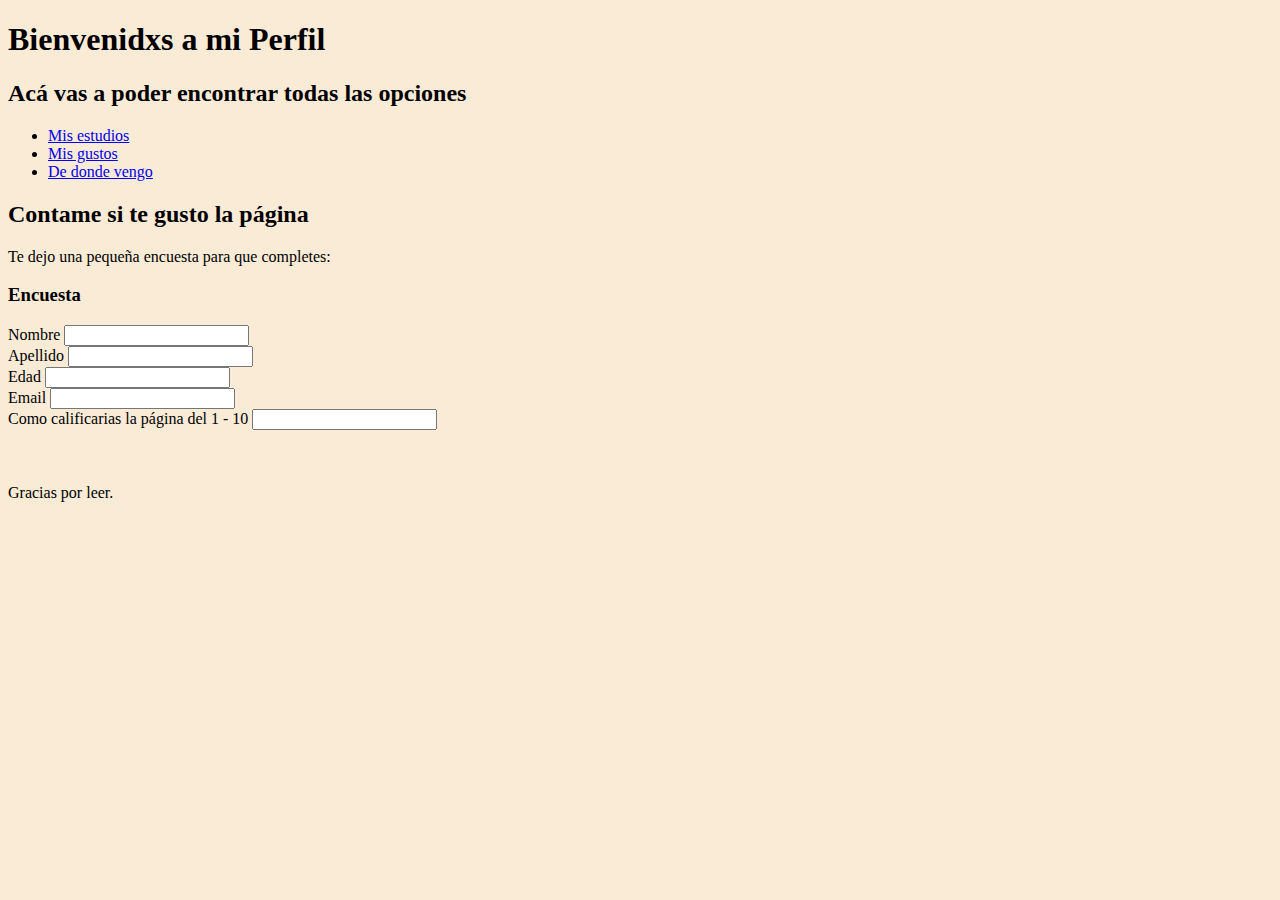
==== index.html @ 86e795c6 "hago el deploy" ====
<!DOCTYPE html>
<html lang="en">
<head>

    <meta charset="UTF-8">
    <meta http-equiv="X-UA-Compatible" content="IE=edge">
    <meta name="viewport" content="width=device-width, initial-scale=1.0">
<link rel="stylesheet" href="./css/index.css">

    <title>Mi Página </title>


</head>
<body>
<main>
<h1>Bienvenidxs a mi Perfil</h1>

<h2> Acá vas a poder encontrar todas las opciones</h2>
    <header> 
<nav> 
<ul>
    <li><a href="./pages/estudios.html">Mis estudios</a></li>
    <li><a href="./pages/gustos.html">Mis gustos</a></li>
    <li><a href="./pages/ubicacion.html">De donde vengo</a></li>


</ul>

<h2> Contame si te gusto la página</h2>
<div>
<section>
    Te dejo una pequeña encuesta para que completes:
</section>
</div>
<div>
<h3>Encuesta</h3>

<form action=" method= "></form> 
</div>
<div>
<label for="nombre"> Nombre </label> <input type="text" name="telefono" id="telefono">
</br> </div>
<div>
<label for="apellido">Apellido</label> <input type="text" name="apellido" id="apellido">
</div>
<div>
<label for="edad">Edad</label> <input type="number" name="edad" id="edad">
</div>
<div>
<label for="email">Email</label> <input type="email" name="email" id="email">
</div>
<div>
    <label for="te gusto"> Como calificarias la página del 1 - 10 </label> <input type="number" name="cuanto te gusto?" id="cuanto te gusto?">
</div>

</nav>
    </header>

<link rel="stylesheet" href="estilo.css">
<link rel="stylesheet" href="../css/index.css">

    
</body>
</main>





<footer><br>
  
    </br>
    <br>
    Gracias por leer.
    </br>
    
    </footer>

</body>
</html>
---- css/index.css ----
body{
    background-color: antiquewhite;
}
---- css/index.css ----
body{
    background-color: antiquewhite;
}
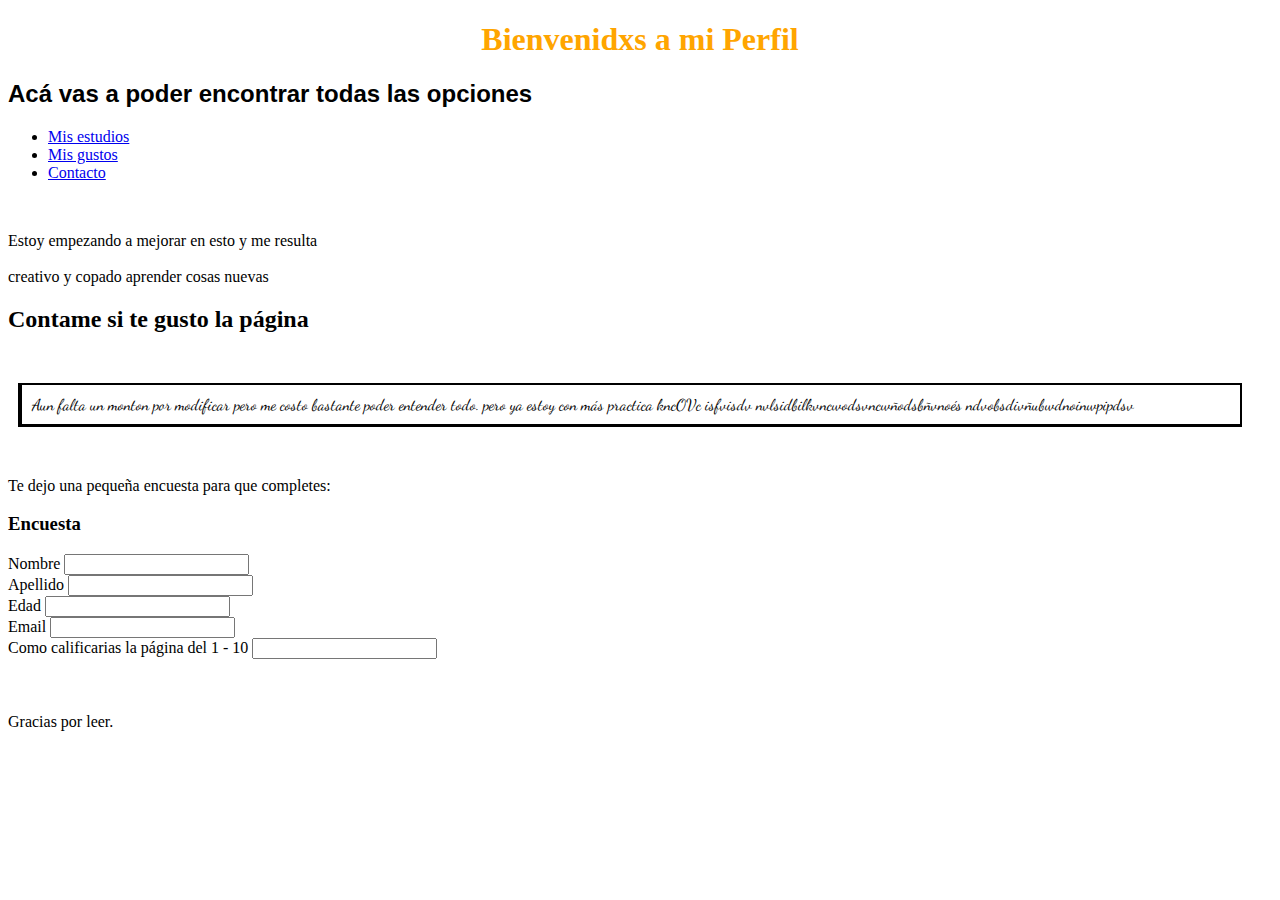
==== commit 64c698ba: "Primera versión del proyecto" ====
--- a/index.html
+++ b/index.html
@@ -5,29 +5,55 @@
     <meta charset="UTF-8">
     <meta http-equiv="X-UA-Compatible" content="IE=edge">
     <meta name="viewport" content="width=device-width, initial-scale=1.0">
-<link rel="stylesheet" href="./css/index.css">
-
+    <link rel="stylesheet" href="../miperfil/css/index.css">
+    <link href="https://fonts.googleapis.com/css2?family=Dancing+Script&display=swap" rel="stylesheet">
+    
     <title>Mi Página </title>
 
 
 </head>
 <body>
 <main>
-<h1>Bienvenidxs a mi Perfil</h1>
+<h1 id="miidea">
+    Bienvenidxs a mi Perfil
+</h1>
 
-<h2> Acá vas a poder encontrar todas las opciones</h2>
+<h2 class="mifuente"> Acá vas a poder encontrar todas las opciones</h2>
     <header> 
 <nav> 
 <ul>
     <li><a href="./pages/estudios.html">Mis estudios</a></li>
     <li><a href="./pages/gustos.html">Mis gustos</a></li>
-    <li><a href="./pages/ubicacion.html">De donde vengo</a></li>
+    <li><a href="./pages/contacto.html">Contacto</a></li>
 
 
 </ul>
 
+<br>
+<p style="text-align: left ;"> 
+Estoy empezando a mejorar en esto y me resulta
+</br>
+<br>
+
+creativo y copado aprender cosas nuevas
+</br>
+
+</p>
+
+
 <h2> Contame si te gusto la página</h2>
 <div>
+
+    <p class="caja">
+        Aun falta un monton por modificar pero me 
+        costo bastante poder entender todo. pero
+        ya estoy con más practica kncOVc isfvisdv
+        nvlsidbilkvncwodsvncwñodsbñvnoés
+        ndvobsdivñubwdnoinwpipdsv
+        
+    </p>
+
+
 <section>
     Te dejo una pequeña encuesta para que completes:
 </section>
--- a/css/index.css
+++ b/css/index.css
@@ -1,3 +1,43 @@
+
 body{
-    background-color: antiquewhite;
-}+    background-color: white;
+}
+
+
+
+.micolor{ 
+    color: red;
+}
+
+#miid{
+    color: palevioletred;
+}
+
+.mifuente{
+    font-family: 'Gill Sans', 'Gill Sans MT', Calibri, 'Trebuchet MS', sans-serif;
+}
+
+h1{
+    color: orange;
+    text-align: center;
+} 
+
+.caja{
+    border-top: 2px solid;
+border-right: 2px solid;
+border-left: 4px solid;
+border-bottom:  3px solid ;
+padding-top: 10px;
+padding-right: 10px;
+padding-bottom: 10px;
+padding-left: 10px ;
+margin-top: 50px;
+margin-bottom: 50px;
+margin-left: 10px;
+margin-right: 30px;
+
+font-family: Dancing Script;
+
+
+
+}
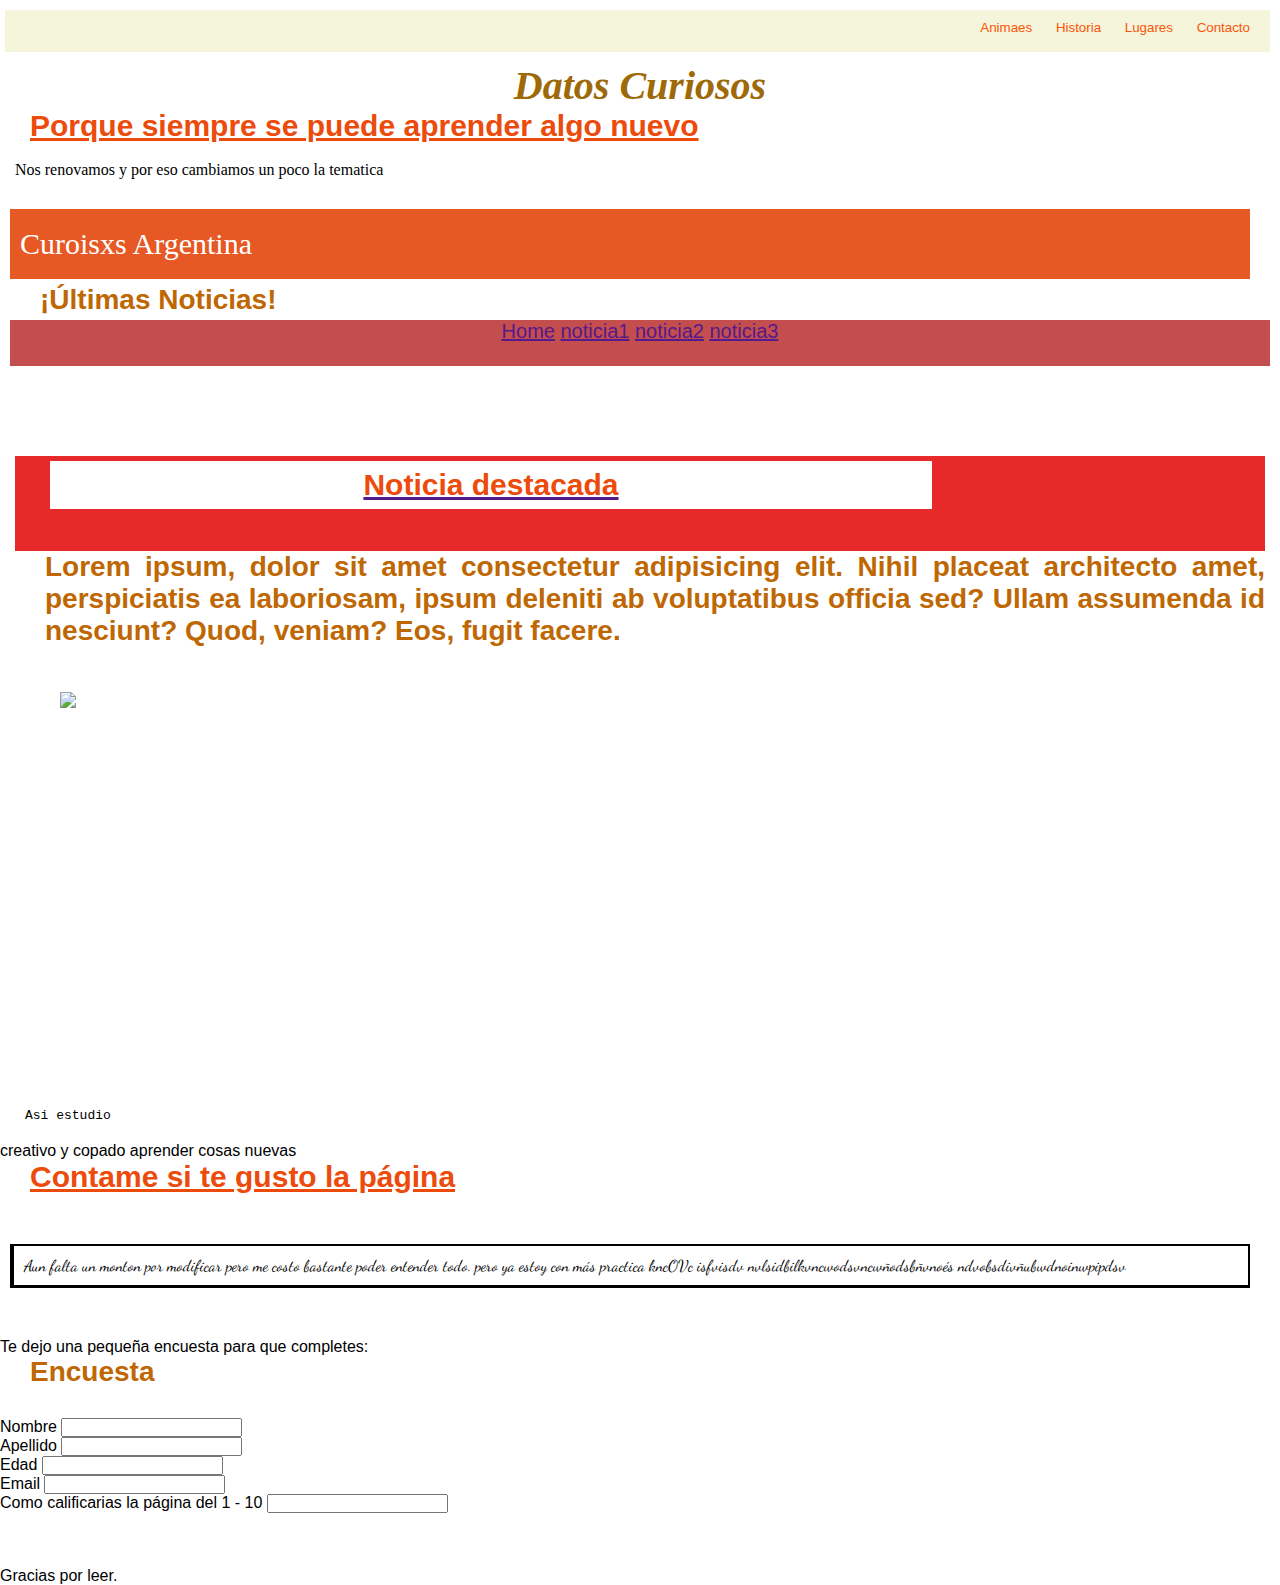
==== commit 21722292: "Modificacion 1" ====
--- a/index.html
+++ b/index.html
@@ -5,34 +5,122 @@
     <meta charset="UTF-8">
     <meta http-equiv="X-UA-Compatible" content="IE=edge">
     <meta name="viewport" content="width=device-width, initial-scale=1.0">
-    <link rel="stylesheet" href="../miperfil/css/index.css">
+    <link rel="stylesheet" href="./mi_pagina/css/index.css">
     <link href="https://fonts.googleapis.com/css2?family=Dancing+Script&display=swap" rel="stylesheet">
-    
-    <title>Mi Página </title>
+    <enlace rel="preconectar" href="https://fonts.googleapis.com">
+        <enlace rel="preconectar" href="https://fonts.gstatic.com" crossorigin>
+    <title>proyecto 1</title>
 
 
 </head>
 <body>
+
+    <nav class="navbar"> 
+        <ul >
+            <li><a href="./mi_pagina/pages/animales.html">Animaes</a></li>
+            <li><a href="./mi_pagina/pages/historia.html">Historia</a></li>
+            <li><a href="./mi_pagina/pages/lugares.html">Lugares</a></li>
+            <li><a href="./mi_pagina/pages/contacto.html">Contacto</a></li>
+        
+        
+        </ul>
+        </nav>
+
+
+
+
+
+
+
+
 <main>
 <h1 id="miidea">
-    Bienvenidxs a mi Perfil
+    Datos Curiosos
 </h1>
 
-<h2 class="mifuente"> Acá vas a poder encontrar todas las opciones</h2>
+<h2 class="h2"> Porque siempre se puede aprender algo nuevo
+</h2>
     <header> 
-<nav> 
-<ul>
-    <li><a href="./pages/estudios.html">Mis estudios</a></li>
-    <li><a href="./pages/gustos.html">Mis gustos</a></li>
-    <li><a href="./pages/contacto.html">Contacto</a></li>
+
+<br>
+<p class="section"> 
+Nos renovamos y por eso cambiamos un poco la tematica
+</br>
+
+<header class="header margin">
+<br>
+
+<div class="logo margin">
+<a href="/" class="linklogo">
+Curoisxs Argentina
+</a>
+
+</div>
+<br>
 
 
+
+<h3 class="h3">¡Últimas Noticias!</h3>
+</br>
+
+</header>
+<br>
+<br>
+ <nav class="navsec">
+<ul class="menuprincipal">
+<li><a href="">Home</a></li>
+<li><a href="">noticia1</a></li>
+<li><a href="">noticia2</a></li>
+<li><a href="">noticia3</a></li>
+
 </ul>
+</br>
 
+ </nav>
+ <br><br><br><br><br>
+ <main id="main"  class="margen">
+
+    <section class="section ">
+<article class="destacado">
+<a href="">
+  
+<h2 id="portada">Noticia destacada</h2>
+</a>
 <br>
-<p style="text-align: left ;"> 
-Estoy empezando a mejorar en esto y me resulta
-</br>
+</article>
+<h3 class="h3">
+    Lorem ipsum, dolor sit amet consectetur adipisicing elit. Nihil placeat architecto amet, perspiciatis ea laboriosam, ipsum deleniti ab voluptatibus officia sed? Ullam assumenda id nesciunt? Quod, veniam? Eos, fugit facere.
+</h3>
+
+<figure class="videos">
+ <img src="https://josefacchin.com/wp-content/uploads/2020/02/como-quitar-el-fondo-de-una-imagen.png.webp">
+</figure>
+
+<figcaption class="figcaption"> Asi estudio </figcaption>
+</a>
+
+
+
+
+
+    
+
+
+</article>
+
+
+    </section>
+
+
+
+ </main>
+
+
+
+
+
+
+
 <br>
 
 creativo y copado aprender cosas nuevas
--- a/mi_pagina/css/index.css
+++ b/mi_pagina/css/index.css
@@ -0,0 +1,265 @@
+*{
+
+    margin: 0px;
+    padding: 0;
+}
+
+
+html {
+font-family: 'Lucida Sans', 'Lucida Sans Regular', 'Lucida Grande', 'Lucida Sans Unicode', Geneva, Verdana, sans-serif;
+font-size: medium;
+
+}
+body{
+    background-color: white;
+}
+
+.section{
+    font-family: Cambria, Cochin, Georgia, Times, 'Times New Roman', serif;
+    font-size: medium;
+margin-right: 15px;
+margin-left: 15px;
+text-align:justify;
+}
+    
+ 
+
+
+
+.micolor{ 
+    color: orange;
+}
+
+#miid{
+    color: palevioletred;
+}
+
+.mifuente{
+    font-family: 'Gill Sans', 'Gill Sans MT', Calibri, 'Trebuchet MS', sans-serif;
+}
+
+
+
+.caja{
+    border-top: 2px solid;
+border-right: 2px solid;
+border-left: 4px solid;
+border-bottom:  3px solid ;
+padding-top: 10px;
+padding-right: 10px;
+padding-bottom: 10px;
+padding-left: 10px ;
+margin-top: 50px;
+margin-bottom: 50px;
+margin-left: 10px;
+margin-right: 30px;
+
+font-family: Dancing Script;
+}
+
+.header {
+background: rgb(230, 88, 36);
+color: aliceblue;
+height: 70px;
+width: 60;
+margin-right: auto;
+margin-left: auto;
+margin-bottom: 5px;
+margin-top:  30px;
+}
+
+
+.footer {
+background: rgb(252, 130, 86);
+color: aliceblue;
+font-size: x-large;
+font-family: 'Times New Roman', Times, serif;
+height: 80;
+width: auto;
+margin-right: auto;
+margin-left: auto;
+margin-bottom: 10;
+text-align: center;
+text-transform: inherit;
+}
+
+
+
+
+
+
+h1{
+    color: rgb(158, 106, 9);
+    text-align: center;
+    font-size: 40px;
+font-style: oblique;
+font-family: Cambria, Cochin, Georgia, Times, 'Times New Roman', serif;
+} 
+
+h2{
+    font-size: 30px;
+    font-family: 'Franklin Gothic Medium', 'Arial Narrow', Arial, sans-serif;
+    color: rgb(236, 75, 11);
+    margin-left: 30px;
+    text-align: justify;
+    text-decoration: underline;
+}
+
+h3{font-size: 28px;
+font-family: 'Franklin Gothic Medium', 'Arial Narrow', Arial, sans-serif;
+margin-left: 30px;
+margin-bottom: 30px;
+color: rgb(190, 103, 3);
+}
+
+
+.margin{
+    
+    width: 80;
+    margin-right: 30px;
+    margin-left: 10px;
+    margin-bottom: 5px;
+    }
+
+    .logo{
+    text-transform: capitalize;
+    }
+    
+    .logo a{
+    text-decoration: solid;
+    color: rgb(255, 255, 255);
+    font-family: Antonio;
+    font-size: 30px;
+    
+    }
+    
+    .mifuente{
+    font-family: Arial, Helvetica, sans-serif;
+    font-size: smaller;
+    font-style: italic;
+    }
+
+.mapa{
+    
+    
+    width: 5px;
+}
+
+.ubicacion{
+font-size: small;
+
+}
+
+
+
+
+.navbar{
+
+color: rgb(63, 46, 14);
+font-family: Arial, Helvetica, sans-serif;
+font-size: smaller;
+background-color: beige;
+height: 22px;
+width: auto;
+margin-right: 10px;
+margin-left: 5px;
+margin-bottom: 10px;
+margin-top: 10px;
+box-sizing: content-box;
+padding: 10px;
+
+
+}
+
+
+.navbar ul{
+
+    text-align: right;
+}
+.navbar ul li {
+    display: contents;
+}
+.navbar ul a {
+    text-decoration: none;
+    padding: 10px;
+    color: rgb(252, 84, 7);
+}
+
+.navbar ul li a:hover{
+    background-color: rgb(148, 64, 64);
+color: rgb(226, 117, 134);
+
+}
+.navsec{
+    text-align:center;
+    text-decoration: solid;
+    font-family: Verdana, Geneva, Tahoma, sans-serif;
+  color: aliceblue;
+    margin-left: 10px;
+margin-right: 10px;
+background-color: rgb(196, 78, 78);
+font-size: 20px;
+font-style: unset;
+color: azure;
+
+}
+.navsec ul li {
+display: contents;
+}
+
+
+
+
+
+.navsec ul li a:hover{
+    background-color: rgb(175, 175, 109);
+    color: rgb(230, 146, 20);
+}
+
+
+
+#portada{
+    align-items: center;
+width: 70%;
+background-color: rgb(255, 255, 255);
+padding: 7px;
+box-sizing: content-box ;
+text-decoration: none;
+text-align: center;
+}
+
+
+.destacado{
+background-color: rgb(231, 41, 41);
+padding: 5px;
+font-family: 'Franklin Gothic Medium', 'Arial Narrow', Arial, sans-serif;
+font-size: xx-large;
+}
+
+.videos{
+    width: 1000px;
+    height: 400px;
+    padding: 15px;
+    box-shadow: inset;
+    margin-left: 30px;
+    margin-right: 30px;
+    
+}
+
+.fotos {
+    box-decoration-break: clone;
+    margin-left: 10px;
+    margin-right: 20px;
+    
+}
+.figcaption{
+    font-size: small;
+    font-family: 'Courier New', Courier, monospace;
+margin-top: 1px;
+margin-left: 10px;
+margin-bottom: 1px;
+
+}
+
+
+
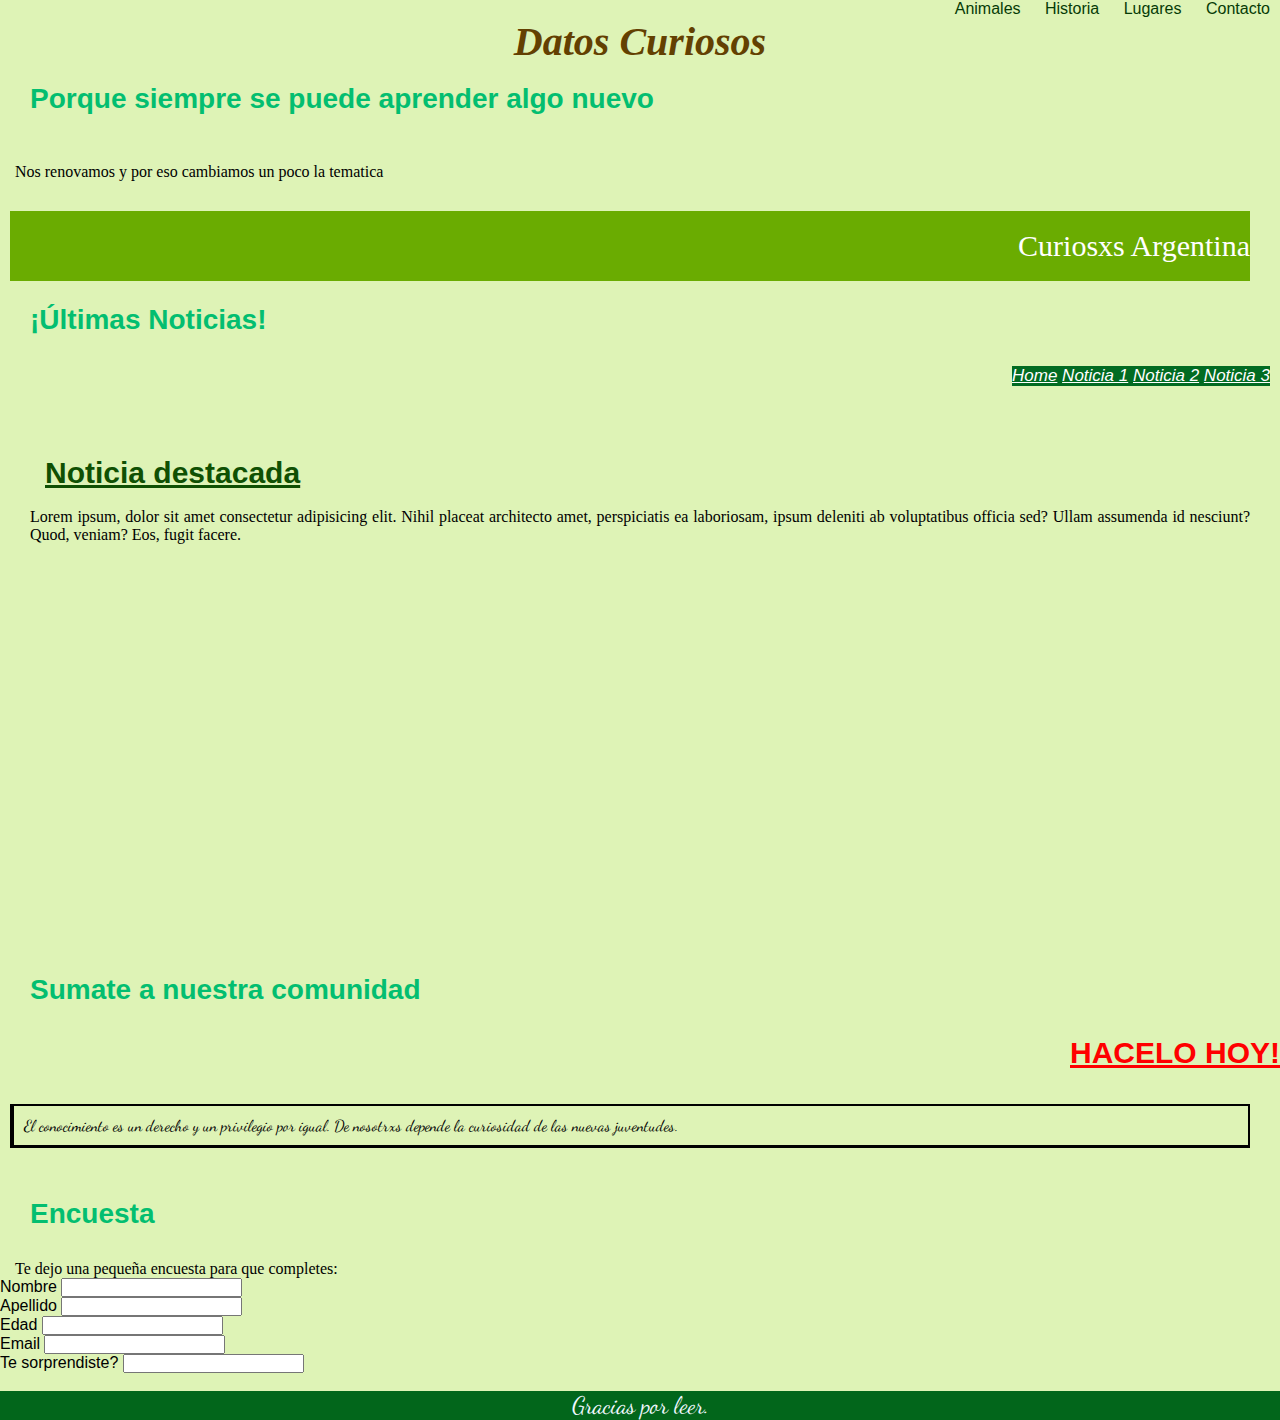
==== commit 9607c209: "modificaciones" ====
--- a/index.html
+++ b/index.html
@@ -17,7 +17,7 @@
 
     <nav class="navbar"> 
         <ul >
-            <li><a href="./mi_pagina/pages/animales.html">Animaes</a></li>
+            <li><a href="./mi_pagina/pages/animales.html">Animales</a></li>
             <li><a href="./mi_pagina/pages/historia.html">Historia</a></li>
             <li><a href="./mi_pagina/pages/lugares.html">Lugares</a></li>
             <li><a href="./mi_pagina/pages/contacto.html">Contacto</a></li>
@@ -37,8 +37,8 @@
 <h1 id="miidea">
     Datos Curiosos
 </h1>
-
-<h2 class="h2"> Porque siempre se puede aprender algo nuevo
+ <br>
+<h3 class="h3"> Porque siempre se puede aprender algo nuevo
 </h2>
     <header> 
 
@@ -50,32 +50,33 @@
 <header class="header margin">
 <br>
 
-<div class="logo margin">
+<div class="logo">
 <a href="/" class="linklogo">
-Curoisxs Argentina
+Curiosxs Argentina
 </a>
 
 </div>
+
+
+</header>
 <br>
+<section>
+<h3 class="h3">¡Últimas Noticias!</h3>
 
 
 
-<h3 class="h3">¡Últimas Noticias!</h3>
-</br>
+<div class="limpiarfloat">
+<nav class="navsec flotar">
 
-</header>
-<br>
-<br>
- <nav class="navsec">
-<ul class="menuprincipal">
+<ul>
 <li><a href="">Home</a></li>
-<li><a href="">noticia1</a></li>
-<li><a href="">noticia2</a></li>
-<li><a href="">noticia3</a></li>
+<li><a href="">Noticia 1</a></li>
+<li><a href="">Noticia 2</a></li>
+<li><a href="">Noticia 3</a></li>
 
 </ul>
-</br>
 
+</div>
  </nav>
  <br><br><br><br><br>
  <main id="main"  class="margen">
@@ -83,88 +84,65 @@
     <section class="section ">
 <article class="destacado">
 <a href="">
-  
-<h2 id="portada">Noticia destacada</h2>
+  </article>
+<h2 class="h2">Noticia destacada</h2>
 </a>
 <br>
+
 </article>
-<h3 class="h3">
+<section class="section">
     Lorem ipsum, dolor sit amet consectetur adipisicing elit. Nihil placeat architecto amet, perspiciatis ea laboriosam, ipsum deleniti ab voluptatibus officia sed? Ullam assumenda id nesciunt? Quod, veniam? Eos, fugit facere.
-</h3>
-
-<figure class="videos">
- <img src="https://josefacchin.com/wp-content/uploads/2020/02/como-quitar-el-fondo-de-una-imagen.png.webp">
+</section>
+ <div class="videos">
+<figure>
+ <iframe style="border-radius:12px" src="https://open.spotify.com/embed/episode/1BGQakguJenh6mvHv7bAyn?utm_source=generator" width="100%" height="152" frameBorder="0" allowfullscreen="" allow="autoplay; clipboard-write; encrypted-media; fullscreen; picture-in-picture" loading="lazy"></iframe>
 </figure>
 
-<figcaption class="figcaption"> Asi estudio </figcaption>
+
+</div>
 </a>
-
-
-
-
-
-    
-
-
-</article>
-
-
     </section>
-
-
 
  </main>
 
+<h3 class="limpiarfloat">Sumate a nuestra comunidad</h3>
 
 
-
-
-
-
-<br>
-
-creativo y copado aprender cosas nuevas
-</br>
-
-</p>
-
-
-<h2> Contame si te gusto la página</h2>
+<div class="flotar">
+<h2 style="color:red;">HACELO HOY!</h2>
+ </div>
+ <br>
 <div>
 
     <p class="caja">
-        Aun falta un monton por modificar pero me 
-        costo bastante poder entender todo. pero
-        ya estoy con más practica kncOVc isfvisdv
-        nvlsidbilkvncwodsvncwñodsbñvnoés
-        ndvobsdivñubwdnoinwpipdsv
+        El conocimiento es un derecho y un privilegio por igual.
+        De nosotrxs depende la curiosidad de las nuevas juventudes.
+        
         
     </p>
 
 
-<section>
+</div>
+
+<h3 class="h3">Encuesta</h3>
+
+<section class="section">
     Te dejo una pequeña encuesta para que completes:
 </section>
-</div>
-<div>
-<h3>Encuesta</h3>
+<div class: form>
+<form action=" method= "></form> 
 
-<form action=" method= "></form> 
-</div>
-<div>
+
 <label for="nombre"> Nombre </label> <input type="text" name="telefono" id="telefono">
-</br> </div>
-<div>
+</br> 
+
 <label for="apellido">Apellido</label> <input type="text" name="apellido" id="apellido">
-</div>
-<div>
+<br>
 <label for="edad">Edad</label> <input type="number" name="edad" id="edad">
-</div>
-<div>
+<br>
 <label for="email">Email</label> <input type="email" name="email" id="email">
-</div>
-<div>
-    <label for="te gusto"> Como calificarias la página del 1 - 10 </label> <input type="number" name="cuanto te gusto?" id="cuanto te gusto?">
+<br>
+    <label for="te gusto"> Te sorprendiste? </label> <input type="number" name="cuanto te gusto?" id="cuanto te gusto?">
 </div>
 
 </nav>
@@ -179,14 +157,13 @@
 
 
 
+<br>
 
-
-<footer><br>
+<footer class="footer">
   
-    </br>
-    <br>
+  
     Gracias por leer.
-    </br>
+    
     
     </footer>
 
--- a/mi_pagina/css/index.css
+++ b/mi_pagina/css/index.css
@@ -11,7 +11,7 @@
 
 }
 body{
-    background-color: white;
+    background-color: rgb(222, 243, 182);
 }
 
 .section{
@@ -27,11 +27,11 @@
 
 
 .micolor{ 
-    color: orange;
+    color: rgb(0, 63, 6);
 }
 
 #miid{
-    color: palevioletred;
+    color: rgb(15, 228, 61);
 }
 
 .mifuente{
@@ -58,7 +58,7 @@
 }
 
 .header {
-background: rgb(230, 88, 36);
+background: rgb(106, 172, 1);
 color: aliceblue;
 height: 70px;
 width: 60;
@@ -70,10 +70,10 @@
 
 
 .footer {
-background: rgb(252, 130, 86);
+background: rgb(2, 102, 27);
 color: aliceblue;
 font-size: x-large;
-font-family: 'Times New Roman', Times, serif;
+font-family: Dancing Script;
 height: 80;
 width: auto;
 margin-right: auto;
@@ -89,7 +89,7 @@
 
 
 h1{
-    color: rgb(158, 106, 9);
+    color: rgb(99, 64, 1);
     text-align: center;
     font-size: 40px;
 font-style: oblique;
@@ -99,7 +99,7 @@
 h2{
     font-size: 30px;
     font-family: 'Franklin Gothic Medium', 'Arial Narrow', Arial, sans-serif;
-    color: rgb(236, 75, 11);
+    color: rgb(15, 80, 3);
     margin-left: 30px;
     text-align: justify;
     text-decoration: underline;
@@ -109,8 +109,9 @@
 font-family: 'Franklin Gothic Medium', 'Arial Narrow', Arial, sans-serif;
 margin-left: 30px;
 margin-bottom: 30px;
-color: rgb(190, 103, 3);
-}
+color: rgb(3, 190, 112);
+}
+
 
 
 .margin{
@@ -123,6 +124,7 @@
 
     .logo{
     text-transform: capitalize;
+    text-align: end;
     }
     
     .logo a{
@@ -132,6 +134,10 @@
     font-size: 30px;
     
     }
+
+    .limparfloat{
+        clear: both;
+    }
     
     .mifuente{
     font-family: Arial, Helvetica, sans-serif;
@@ -141,24 +147,34 @@
 
 .mapa{
     
-    
+    margin-right: 30px;
+    margin-left: 30px;
     width: 5px;
 }
 
 .ubicacion{
 font-size: small;
-
-}
-
-
+margin-left: 30px;
+}
+
+.form{ 
+    font-family: Arial, Helvetica, sans-serif;
+    font-size: smaller;
+    text-align: right;
+    box-shadow: inset;
+    margin-right: 15px;
+    
+}
+
+.form 
 
 
 .navbar{
 
-color: rgb(63, 46, 14);
+color: rgb(20, 255, 98);
 font-family: Arial, Helvetica, sans-serif;
 font-size: smaller;
-background-color: beige;
+background-color: rgb(18, 139, 34);
 height: 22px;
 width: auto;
 margin-right: 10px;
@@ -182,26 +198,31 @@
 .navbar ul a {
     text-decoration: none;
     padding: 10px;
-    color: rgb(252, 84, 7);
+    color: #063b06;
 }
 
 .navbar ul li a:hover{
-    background-color: rgb(148, 64, 64);
-color: rgb(226, 117, 134);
+    background-color: #026b22;
+color: rgb(4, 94, 9);
 
 }
 .navsec{
     text-align:center;
-    text-decoration: solid;
-    font-family: Verdana, Geneva, Tahoma, sans-serif;
+    text-decoration: #063b06;
+    font-family: Arial, Helvetica, sans-serif;
   color: aliceblue;
     margin-left: 10px;
 margin-right: 10px;
-background-color: rgb(196, 78, 78);
-font-size: 20px;
+background-color: #026b22;
+font-size: 17px;
 font-style: unset;
-color: azure;
-
+box-sizing: border-box;
+padding: auto;
+
+}
+.navsec li a {
+    font-style: oblique;
+ color: rgb(255, 255, 255);
 }
 .navsec ul li {
 display: contents;
@@ -212,8 +233,8 @@
 
 
 .navsec ul li a:hover{
-    background-color: rgb(175, 175, 109);
-    color: rgb(230, 146, 20);
+    background-color: rgb(95, 255, 167);
+    color: rgb(252, 252, 252);
 }
 
 
@@ -229,7 +250,7 @@
 }
 
 
-.destacado{
+.destacado :default{
 background-color: rgb(231, 41, 41);
 padding: 5px;
 font-family: 'Franklin Gothic Medium', 'Arial Narrow', Arial, sans-serif;
@@ -246,6 +267,11 @@
     
 }
 
+.flotar{
+
+    float: right;
+}
+
 .fotos {
     box-decoration-break: clone;
     margin-left: 10px;
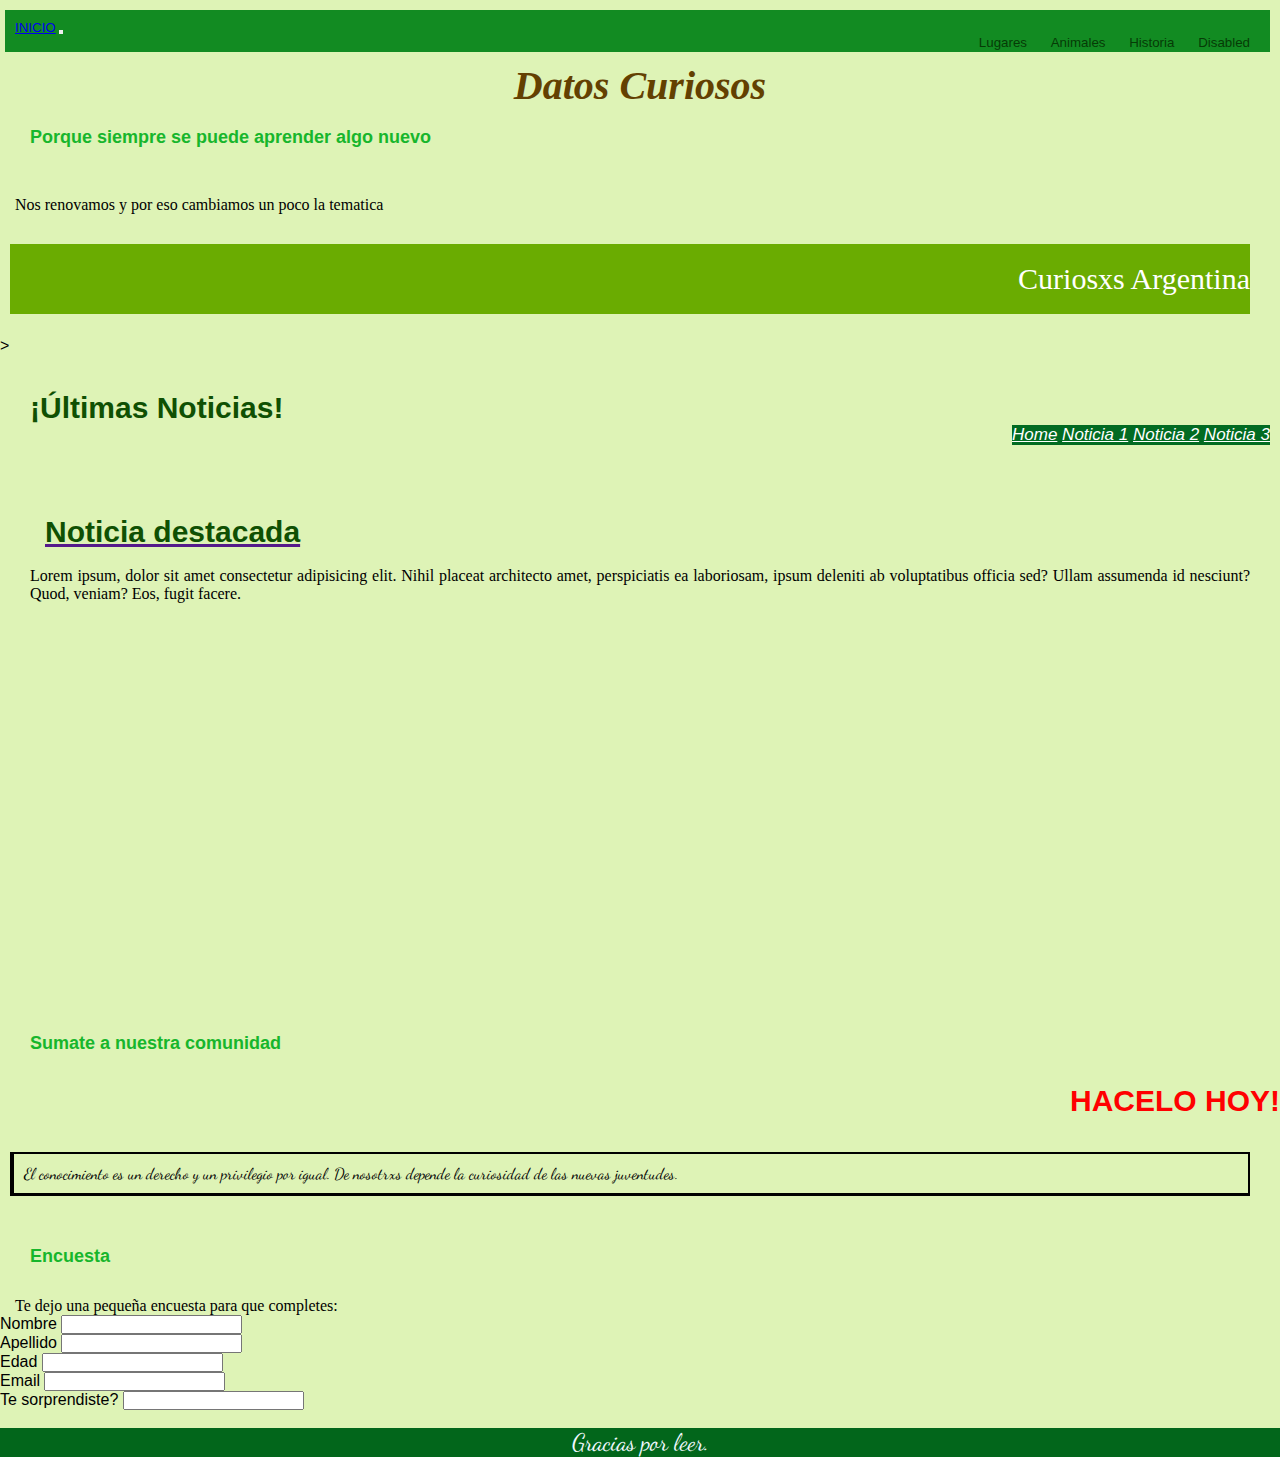
==== commit deb1f987: "tercer tarea" ====
--- a/index.html
+++ b/index.html
@@ -7,6 +7,10 @@
     <meta name="viewport" content="width=device-width, initial-scale=1.0">
     <link rel="stylesheet" href="./mi_pagina/css/index.css">
     <link href="https://fonts.googleapis.com/css2?family=Dancing+Script&display=swap" rel="stylesheet">
+ <!-- CSS only -->
+<link href="https://cdn.jsdelivr.net/npm/bootstrap@5.2.1/dist/css/bootstrap.min.css" rel="stylesheet"
+ integrity="sha384-iYQeCzEYFbKjA/T2uDLTpkwGzCiq6soy8tYaI1GyVh/UjpbCx/TYkiZhlZB6+fzT" crossorigin="anonymous">
+ 
     <enlace rel="preconectar" href="https://fonts.googleapis.com">
         <enlace rel="preconectar" href="https://fonts.gstatic.com" crossorigin>
     <title>proyecto 1</title>
@@ -15,19 +19,31 @@
 </head>
 <body>
 
-    <nav class="navbar"> 
-        <ul >
-            <li><a href="./mi_pagina/pages/animales.html">Animales</a></li>
-            <li><a href="./mi_pagina/pages/historia.html">Historia</a></li>
-            <li><a href="./mi_pagina/pages/lugares.html">Lugares</a></li>
-            <li><a href="./mi_pagina/pages/contacto.html">Contacto</a></li>
-        
-        
-        </ul>
+
+        <nav class="navbar navbar-expand-lg bg-light">
+          <div class="container-fluid">
+            <a class="navbar-brand" href="./index.html">INICIO</a>
+            <button class="navbar-toggler" type="button" data-bs-toggle="collapse" data-bs-target="#navbarNav" aria-controls="navbarNav" aria-expanded="false" aria-label="Toggle navigation">
+              <span class="navbar-toggler-icon"></span>
+            </button>
+            <div class="collapse navbar-collapse" id="navbarNav">
+              <ul class="navbar-nav">
+                <li class="nav-item">
+                  <a class="nav-link active" aria-current="page" href="./mi_pagina/pages/lugares.html">Lugares</a>
+                </li>
+                <li cgit lass="nav-item">
+                  <a class="nav-link" href="./mi_pagina/pages/animales.html">Animales</a>
+                </li>
+                <li class="nav-item">
+                  <a class="nav-link" href="./mi_pagina/pages/historia.html">Historia</a>
+                </li>
+                <li class="nav-item">
+                  <a class="nav-link disabled">Disabled</a>
+                </li>
+              </ul>
+            </div>
+          </div>
         </nav>
-
-
-
 
 
 
@@ -56,16 +72,21 @@
 </a>
 
 </div>
+<br><br>
+
+</header>
+<br>><br>
 
 
-</header>
-<br>
+<div class="limpiarfloat"></divb>
 <section>
-<h3 class="h3">¡Últimas Noticias!</h3>
+<br> <br>
+
+<h2 class="h1">¡Últimas Noticias!</h2>
 
 
 
-<div class="limpiarfloat">
+<div class="limpiarfloat"></div>
 <nav class="navsec flotar">
 
 <ul>
@@ -76,7 +97,7 @@
 
 </ul>
 
-</div>
+
  </nav>
  <br><br><br><br><br>
  <main id="main"  class="margen">
@@ -88,8 +109,12 @@
 <h2 class="h2">Noticia destacada</h2>
 </a>
 <br>
+</article>
 
-</article>
+
+
+
+
 <section class="section">
     Lorem ipsum, dolor sit amet consectetur adipisicing elit. Nihil placeat architecto amet, perspiciatis ea laboriosam, ipsum deleniti ab voluptatibus officia sed? Ullam assumenda id nesciunt? Quod, veniam? Eos, fugit facere.
 </section>
--- a/mi_pagina/css/index.css
+++ b/mi_pagina/css/index.css
@@ -21,8 +21,26 @@
 margin-left: 15px;
 text-align:justify;
 }
-    
- 
+  
+
+.caroulsel{
+    border-top: 2px solid;
+    border-right: 2px solid;
+    border-left: 4px solid;
+    border-bottom:  3px solid ;
+    padding-top: 10px;
+    padding-right: 10px;
+    padding-bottom: 10px;
+    padding-left: 10px ;
+    margin-top: 50px;
+    margin-bottom: 50px;
+    margin-left: 10px;
+    margin-right: 30px;
+    
+}
+
+
+
 
 
 
@@ -102,14 +120,13 @@
     color: rgb(15, 80, 3);
     margin-left: 30px;
     text-align: justify;
-    text-decoration: underline;
-}
-
-h3{font-size: 28px;
+}
+
+h3{font-size: 18px;
 font-family: 'Franklin Gothic Medium', 'Arial Narrow', Arial, sans-serif;
 margin-left: 30px;
 margin-bottom: 30px;
-color: rgb(3, 190, 112);
+color: rgb(23, 182, 44);
 }
 
 
@@ -136,7 +153,7 @@
     }
 
     .limparfloat{
-        clear: both;
+        clear: underneath;
     }
     
     .mifuente{
@@ -166,7 +183,6 @@
     
 }
 
-.form 
 
 
 .navbar{
@@ -215,8 +231,9 @@
 margin-right: 10px;
 background-color: #026b22;
 font-size: 17px;
+margin-bottom: 0%;
 font-style: unset;
-box-sizing: border-box;
+box-sizing:content-box;
 padding: auto;
 
 }
@@ -273,19 +290,25 @@
 }
 
 .fotos {
-    box-decoration-break: clone;
-    margin-left: 10px;
+    box-decoration-break:slice;
+    margin - left: 10px;
     margin-right: 20px;
-    
-}
-.figcaption{
+padding: 4px;   
+}
+
+
+.figcaption
+{
     font-size: small;
     font-family: 'Courier New', Courier, monospace;
 margin-top: 1px;
 margin-left: 10px;
 margin-bottom: 1px;
-
-}
-
-
-
+}
+
+.carousel-item active{
+    width: 61,736 mm;
+    height: 307,975 mm;
+}
+
+
